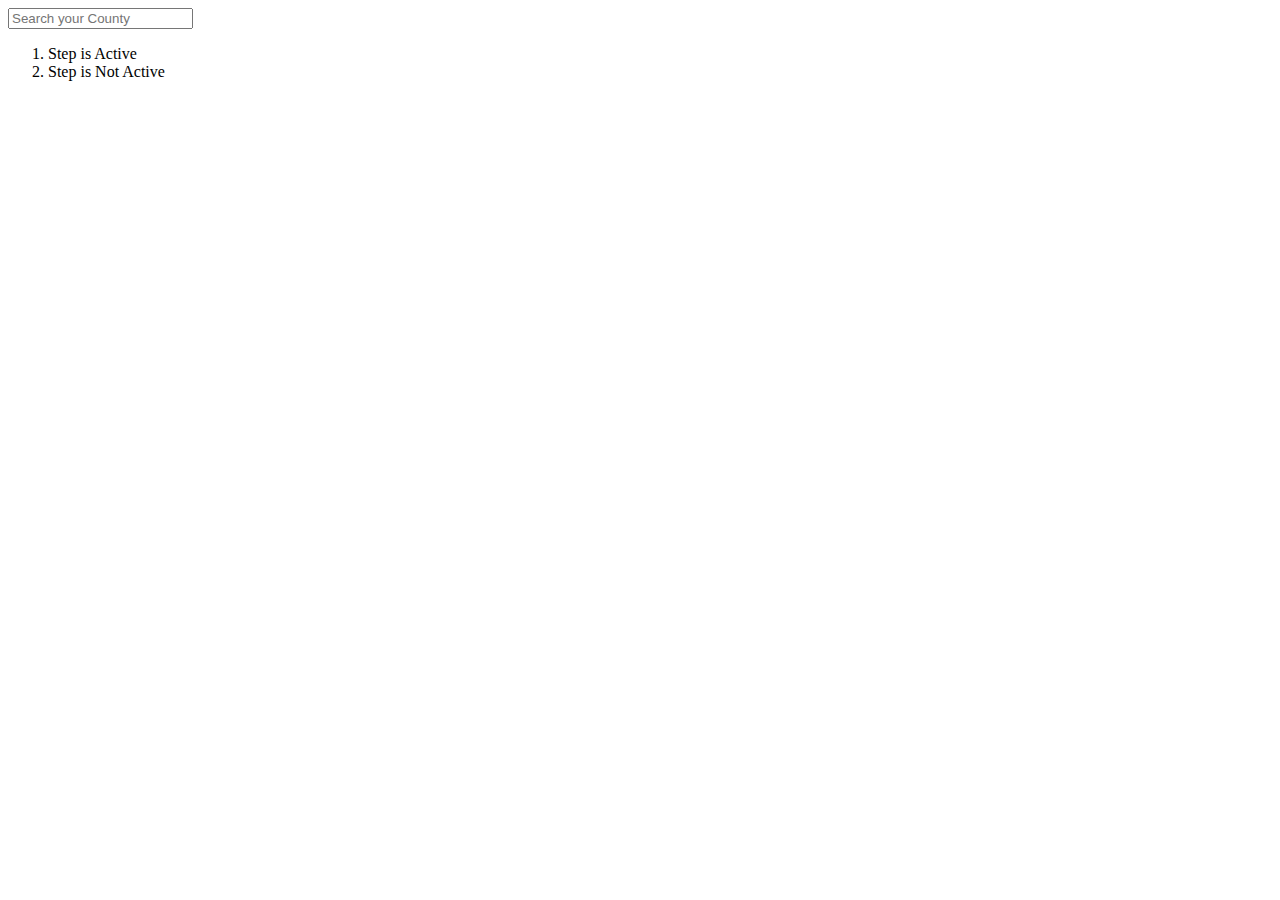
==== index.html @ 7035d428 "fixed typo" ====
<!DOCTYPE html>
<html lang="en">
<head>
    <meta charset="UTF-8">
    <meta name="viewport" content="width=device-width, initial-scale=1.0">
    <title>Document</title>
    <link rel='stylesheet' href='Components/style.css'/>
    <script type="text/javascript" src="https://cdnjs.cloudflare.com/ajax/libs/jquery/3.1.1/jquery.min.js"></script>
    <script src="Components/index.js"></script>

</head>
<body>
  <div class="center">
    <input class="citySelector" 
           type="text" 
           list="countyList" 
           placeholder="Search your County" 
           onmouseover="this.value=''" 
           autocomplete="off" 
           value = ""
           onclick="this.value=''">
    </input>
    <div class="timeline">
      <ol>
        <li class="go">Step is Active</li>
        <li class="stop">Step is Not Active</li>
      </ol>
    </div>
  </div>
  
  <datalist id="countyList"></datalist>
</body>
</html>
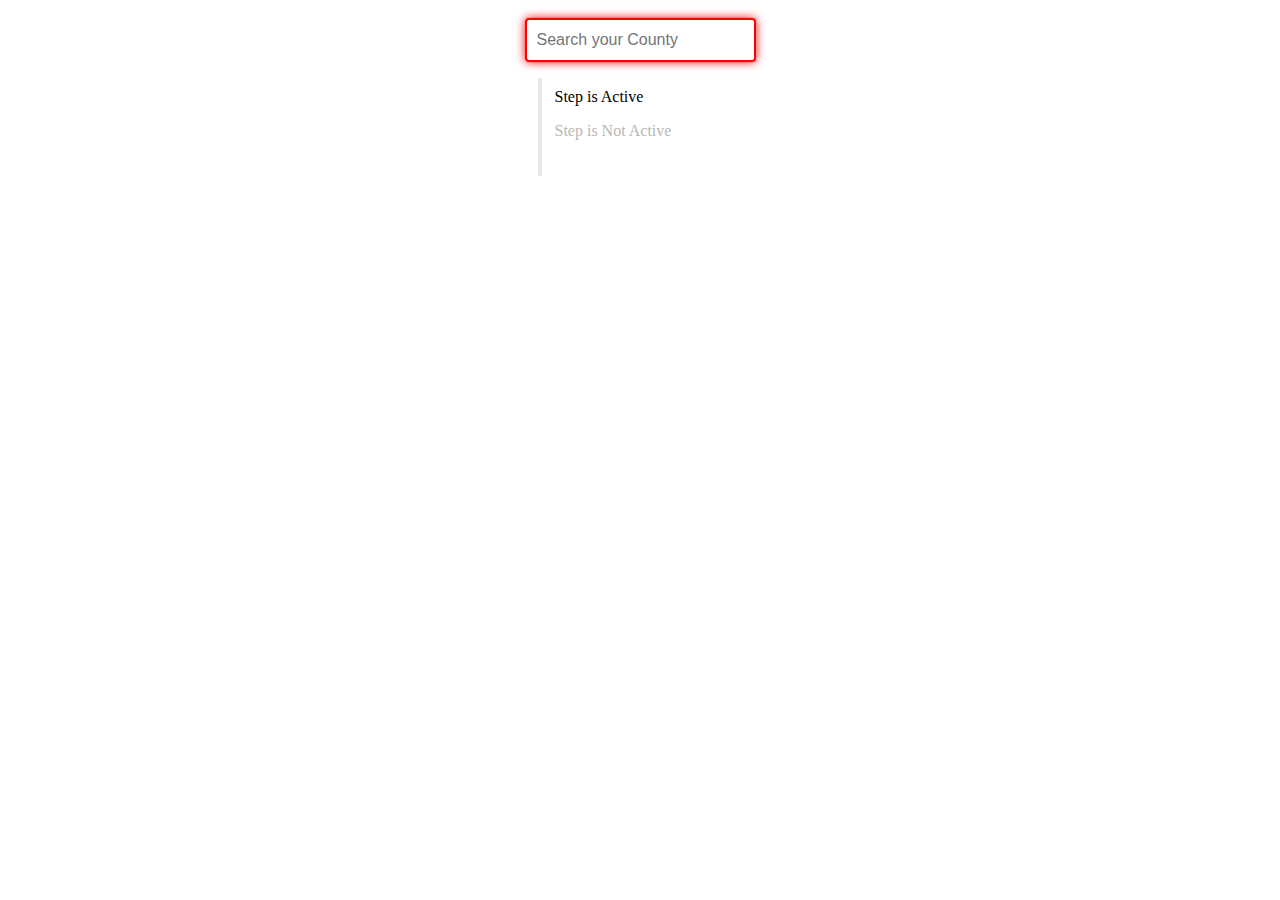
==== commit dd13b485: "update eviction status on dropdown" ====
--- a/index.html
+++ b/index.html
@@ -10,24 +10,29 @@
 
 </head>
 <body>
-  <div class="center">
-    <input class="citySelector" 
-           type="text" 
-           list="countyList" 
-           placeholder="Search your County" 
-           onmouseover="this.value=''" 
-           autocomplete="off" 
-           value = ""
-           onclick="this.value=''">
-    </input>
-    <div class="timeline">
-      <ol>
-        <li class="go">Step is Active</li>
-        <li class="stop">Step is Not Active</li>
-      </ol>
+  <div id="countySearchTool">
+    <div class="center">
+      <div class="alignsearch">
+        <input class="citySelector" 
+               type="text" 
+               list="countyList" 
+               placeholder="Search your County" 
+               onmouseover="this.value=''" 
+               autocomplete="off" 
+               value = ""
+               onclick="this.value=''">
+        <div class="statuscolor"></div>
+      </div>
+      <div class="timeline">
+        <ol>
+          <li class="go">Step is Active</li>
+          <li class="stop">Step is Not Active</li>
+        </ol>
+      </div>
+      <datalist id="countyList"></datalist>
+      
     </div>
+    
   </div>
-  
-  <datalist id="countyList"></datalist>
 </body>
 </html>--- a/Components/style.css
+++ b/Components/style.css
@@ -0,0 +1,193 @@
+  /* tests */
+  #countySearchTool div {
+    /*   border: 1px solid red; */
+    }
+    
+    /* Fonts */
+    #countySearchTool h2 {
+      padding: 0px 0px;
+      margin: 20px 0px;
+      font-size: 2rem;
+      text-align: center;
+    }
+    
+    #countySearchTool h4 {
+      padding: 0px 20px;
+      margin: 20px 0px;
+      font-size: 1.3rem;
+    }
+    
+    #countySearchTool h5 {
+      padding: 0px 20px;
+      margin: 0px;
+      font-size: 1rem;
+    }
+    
+    #countySearchTool p {
+      padding: 0px 20px;
+      text-align: justify;
+    }
+    
+    #countySearchTool [placeholder] {
+      font-size: 1rem;
+      padding: 0px 10px;
+    }
+    
+    /* Chevrons  */
+    #countySearchTool .chevron {
+      position: relative;
+      text-align: center;
+      padding: 1px 0px 20px 0px;
+      margin: 10px 0px 8px 0px;
+      height: 100%;
+      width: fit-content;
+      min-width: 100%;
+    }
+    
+    #countySearchTool .chevron:before {
+      content: '';
+      position: absolute;
+      top: 0;
+      left: 0;
+      height: 100%;
+      width: 51%;
+      transform: skew(0deg, 6deg);
+      z-index: -5
+    }
+    #countySearchTool .chevron:after {
+      content: '';
+      position: absolute;
+      top: 0;
+      right: 0;
+      height: 100%;
+      width: 50%;
+      transform: skew(0deg, -6deg);
+      z-index: -5;
+    }
+    
+    #countySearchTool .greencolor:before, #countySearchTool .greencolor:after {
+      background-color: #d3e9d9;
+    }
+    #countySearchTool .greencolor:hover:before, #countySearchTool .greencolor:hover:after {
+      background-color: rgb(170, 212, 181);
+    }
+    
+    #countySearchTool .redcolor:before, #countySearchTool .redcolor:after  {
+      background-color: #ffc0c4;
+    }
+    
+    #countySearchTool .redcolor:hover:before, #countySearchTool .redcolor:hover:after {
+      background-color: rgb(255, 139, 148);
+    }
+    
+    #countySearchTool .bluecolor:before, #countySearchTool .bluecolor:after {
+      background-color: #cfd1ec;
+    }
+    
+    #countySearchTool .bluecolor:hover:before, #countySearchTool .bluecolor:hover:after {
+      background-color: rgb(165, 169, 213);
+    }
+    
+    #countySearchTool .greencolor:before, #countySearchTool .greencolor:after, #countySearchTool .greencolor:hover:before, #countySearchTool .greencolor:hover:after,
+    #countySearchTool .redcolor:before, #countySearchTool .redcolor:after, #countySearchTool .redcolor:hover:before, #countySearchTool .redcolor:hover:after,
+    #countySearchTool .bluecolor:before, #countySearchTool .bluecolor:after, #countySearchTool .bluecolor:hover:before, #countySearchTool .bluecolor:hover:after {
+      -moz-transition: all 0.3s ease 0s;
+      -webkit-transition: all 0.3s ease 0s;
+      -ms-transition: all 0.3s ease 0s;
+      transition: all 0.3s ease 0s;
+      
+    }
+    
+    #countySearchTool .alignsearch {
+      text-align: center;
+      width: 100%;
+    }
+    
+    
+    /* general */
+    #countySearchTool .center {
+      width: fit-content;
+      margin: auto;
+      max-width: 500px;
+    }
+    
+    #countySearchTool .citySelector {
+      margin: 10px auto;
+      border-radius: 4px;
+      height: 40px;
+      width: fit-content;
+      min-width: 50%;
+    }
+    
+    #countySearchTool input {
+      border:2px solid red;
+      box-shadow:0 0 10px red;
+      outline:none;
+    }
+    
+    #countySearchTool input:focus {
+      border:1px solid red;
+      box-shadow:0 0 10px red;
+      outline:none;
+    }
+    
+    /* Timeline  */
+    
+    #countySearchTool .timeline {
+      margin: auto;
+    }
+    
+    #countySearchTool ol {
+      list-style-type: none;
+    }
+    
+    #countySearchTool li {
+      position: relative;
+      margin: 0px 0px 0px -35px;
+      padding-bottom: 1em;
+      padding-left: 25px;
+    }
+    
+    #countySearchTool li:before {
+      content: '';
+      background-color: 	#E8E8E8;
+      position: absolute;
+      bottom: -20px;
+      top: -10px;
+      left: 8px;
+      width: 4px;
+    }
+    
+    #countySearchTool li:after {
+      content: '';
+      position: absolute;
+      left: 0;
+      height: 20px;
+      width: 20px;
+    }
+    
+    #countySearchTool .go:after {
+      background-image: url("https://florida.evictionprotection.org/wp-content/uploads/2020/03/Step-Active.svg");
+      background-size: cover;
+    }
+    
+    #countySearchTool .stop:after {
+      background-image: url("https://florida.evictionprotection.org/wp-content/uploads/2020/03/Step-Supension.svg");
+      background-size: cover;
+    }
+    
+    #countySearchTool .stop {
+      color: 	#B8B8B8;
+    }
+    
+    #countySearchTool .textbetween {
+      font-weight: bold;
+    }
+    
+    #countySearchTool .date{
+      font-weight: bolder
+    }
+    
+    #countySearchTool .bottomLine{
+      color:red
+    }